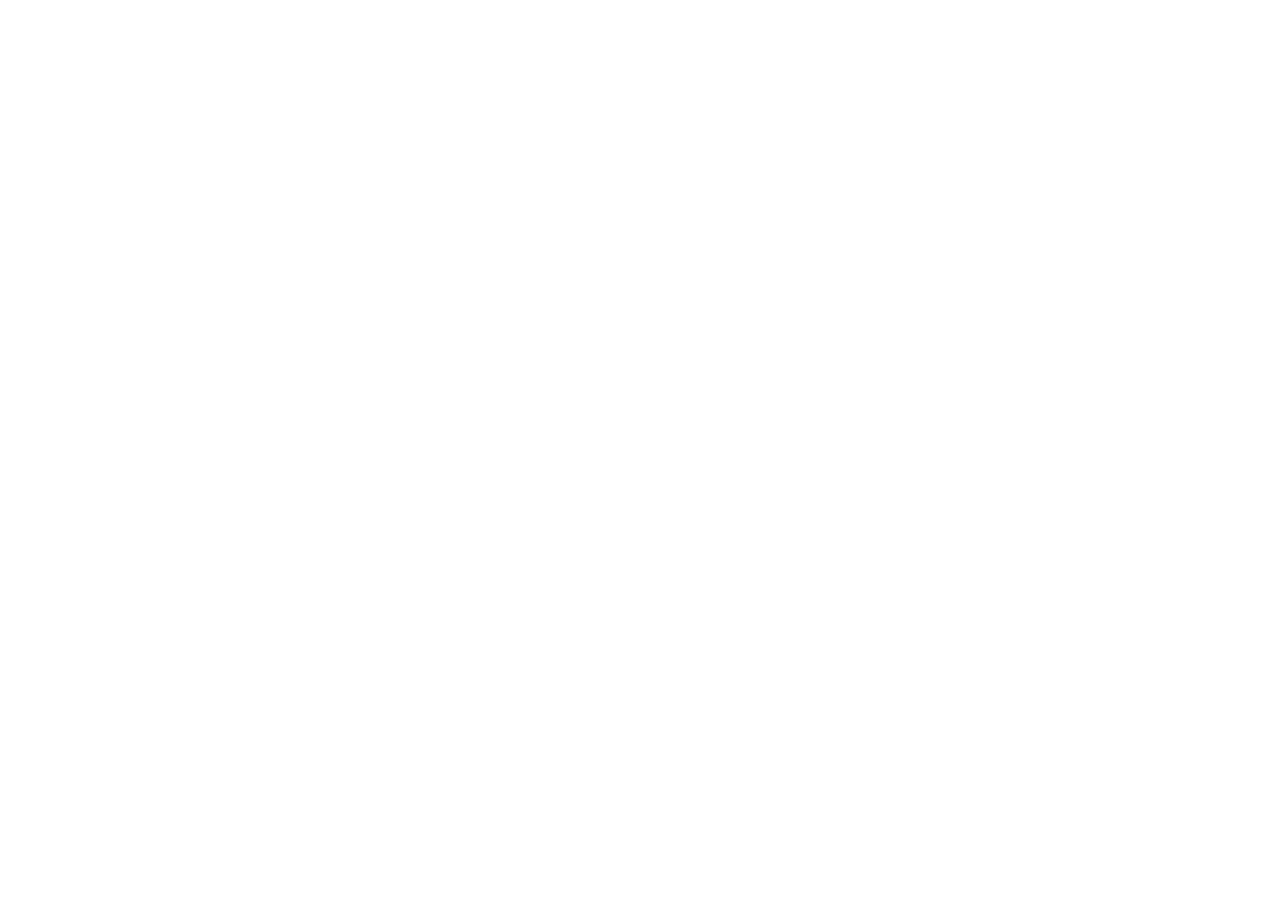
==== src/index.html @ 8f01cfee "Initial commit" ====
<!DOCTYPE html>
<html lang="en">
  <head>
    <meta charset="UTF-8" />
    <link rel="icon" type="image/svg+xml" href="/favicon.svg" />
    <meta name="viewport" content="width=device-width, initial-scale=1.0" />
    <title>Vanilla App Template</title>
    <link rel="stylesheet" href="./css/styles.css" />
  </head>
  <body>
    <load src="./partials/header.html" icon-path="img/sprite.svg#logo" />

    <main>
      <!-- Loads the specified .html file -->
      <load src="./partials/vite-promo.html" />
      <load src="./partials/badges.html" />
    </main>

    <load src="./partials/footer.html" />

    <script type="module" src="./main.js"></script>
  </body>
</html>
---- src/css/styles.css ----
/**
  |============================
  | include css partials with
  | default @import url()
  |============================
*/
/* Common styles */
@import url('./reset.css');
@import url('./base.css');
@import url('./container.css');
@import url('./animations.css');

/* Sections style */
@import url('./header.css');
@import url('./vite-promo.css');
@import url('./badges.css');
@import url('./back-link.css');
@import url('./footer.css');
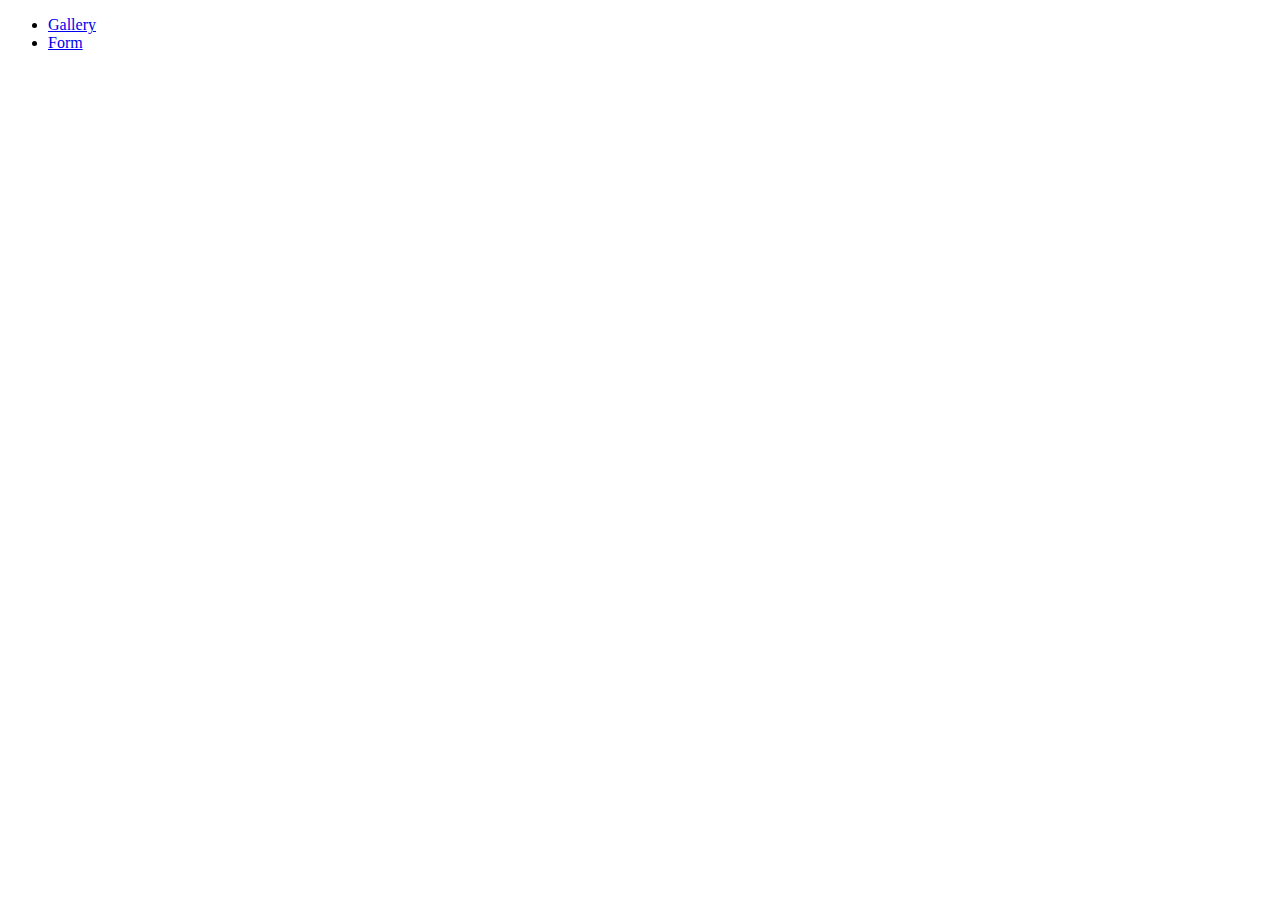
==== commit a6e2a5e2: "add js code" ====
--- a/src/index.html
+++ b/src/index.html
@@ -2,22 +2,27 @@
 <html lang="en">
   <head>
     <meta charset="UTF-8" />
-    <link rel="icon" type="image/svg+xml" href="/favicon.svg" />
     <meta name="viewport" content="width=device-width, initial-scale=1.0" />
-    <title>Vanilla App Template</title>
-    <link rel="stylesheet" href="./css/styles.css" />
+    <title>Document</title>
+    <link rel="preconnect" href="https://fonts.googleapis.com" />
+    <link rel="preconnect" href="https://fonts.gstatic.com" crossorigin />
+    <link
+      href="https://fonts.googleapis.com/css2?family=Montserrat:ital@0;1&display=swap"
+      rel="stylesheet"
+    />
+    <link
+      rel="stylesheet"
+      href="https://cdnjs.cloudflare.com/ajax/libs/modern-normalize/3.0.1/modern-normalize.min.css"
+      integrity="sha512-q6WgHqiHlKyOqslT/lgBgodhd03Wp4BEqKeW6nNtlOY4quzyG3VoQKFrieaCeSnuVseNKRGpGeDU3qPmabCANg=="
+      crossorigin="anonymous"
+      referrerpolicy="no-referrer"
+    />
+    <!-- <link rel="stylesheet" href="./css/styles.css" /> -->
   </head>
   <body>
-    <load src="./partials/header.html" icon-path="img/sprite.svg#logo" />
-
-    <main>
-      <!-- Loads the specified .html file -->
-      <load src="./partials/vite-promo.html" />
-      <load src="./partials/badges.html" />
-    </main>
-
-    <load src="./partials/footer.html" />
-
-    <script type="module" src="./main.js"></script>
+    <ul>
+      <li><a href="./1-gallery.html">Gallery</a></li>
+      <li><a href="./2-form.html">Form</a></li>
+    </ul>
   </body>
 </html>
--- a/src/css/styles.css
+++ b/src/css/styles.css
@@ -1,18 +1,140 @@
-/**
-  |============================
-  | include css partials with
-  | default @import url()
-  |============================
-*/
-/* Common styles */
-@import url('./reset.css');
-@import url('./base.css');
-@import url('./container.css');
-@import url('./animations.css');
+body {
+  font-family: 'Montserrat', sans-serif;
+  font-weight: 400;
+  font-size: 16px;
+  line-height: 1.5;
+  letter-spacing: 0.04em;
+  color: #2e2f42;
+}
 
-/* Sections style */
-@import url('./header.css');
-@import url('./vite-promo.css');
-@import url('./badges.css');
-@import url('./back-link.css');
-@import url('./footer.css');
+h1,
+h2,
+h3,
+h4,
+h5,
+h6,
+p {
+  margin: 0;
+}
+
+p:last-child {
+  margin-bottom: 0;
+}
+
+ul {
+  margin: 0;
+  padding: 0;
+  list-style: none;
+}
+
+a {
+  color: currentColor;
+  text-decoration: none;
+}
+
+button {
+  cursor: pointer;
+  border: none;
+  font-family: inherit;
+}
+
+img {
+  display: block;
+  max-width: 100%;
+  height: auto;
+}
+
+ul {
+  padding-left: 0;
+  margin-top: 0;
+  margin-bottom: 0;
+  list-style-type: none;
+}
+
+.gallery {
+  max-width: 1128px;
+  margin-left: auto;
+  margin-right: auto;
+  display: flex;
+  flex-wrap: wrap;
+  row-gap: 24px;
+  column-gap: 24px;
+  margin-top: 24px;
+}
+
+.gallery-image {
+  width: 360px;
+  height: 200px;
+}
+
+.simple-lightbox {
+  background-color: rgba(46, 47, 66, 0.8);
+  text-decoration: #fff;
+}
+.sl-wrapper .sl-navigation button {
+  color: white !important;
+}
+.sl-close {
+  color: white !important;
+}
+.sl-counter {
+  color: white !important;
+}
+
+.feedback-form {
+  width: 408px;
+  height: 296px;
+  display: flex;
+  flex-direction: column;
+  align-items: start;
+  gap: 8px;
+  padding: 24px;
+}
+.form-label {
+  display: block;
+
+  /* margin-bottom: 8px; */
+}
+.feedback-form input {
+  border: 1px solid #808080;
+  border-radius: 4px;
+  width: 360px;
+  padding: 8px 16px;
+  min-height: 40px;
+  margin-top: 8px;
+}
+
+.feedback-form input:hover,
+.feedback-form input:active {
+  border: 1px solid #000;
+  border-radius: 4px;
+}
+
+.feedback-form textarea {
+  border: 1px solid #808080;
+  border-radius: 4px;
+  width: 360px;
+  padding: 8px 16px;
+  min-height: 80px;
+  margin-top: 8px;
+  resize: none;
+}
+
+.feedback-form textarea:hover,
+.feedback-form textarea:active {
+  border: 1px solid #000;
+  border-radius: 4px;
+}
+.feedback-form button {
+  border-radius: 8px;
+  padding: 8px 16px;
+  width: 95px;
+  min-height: 40px;
+  background-color: #4e75ff;
+  font-weight: 500;
+  color: #fff;
+  margin-top: 8px;
+}
+.feedback-form button:hover {
+  background: #6c8cff;
+}
